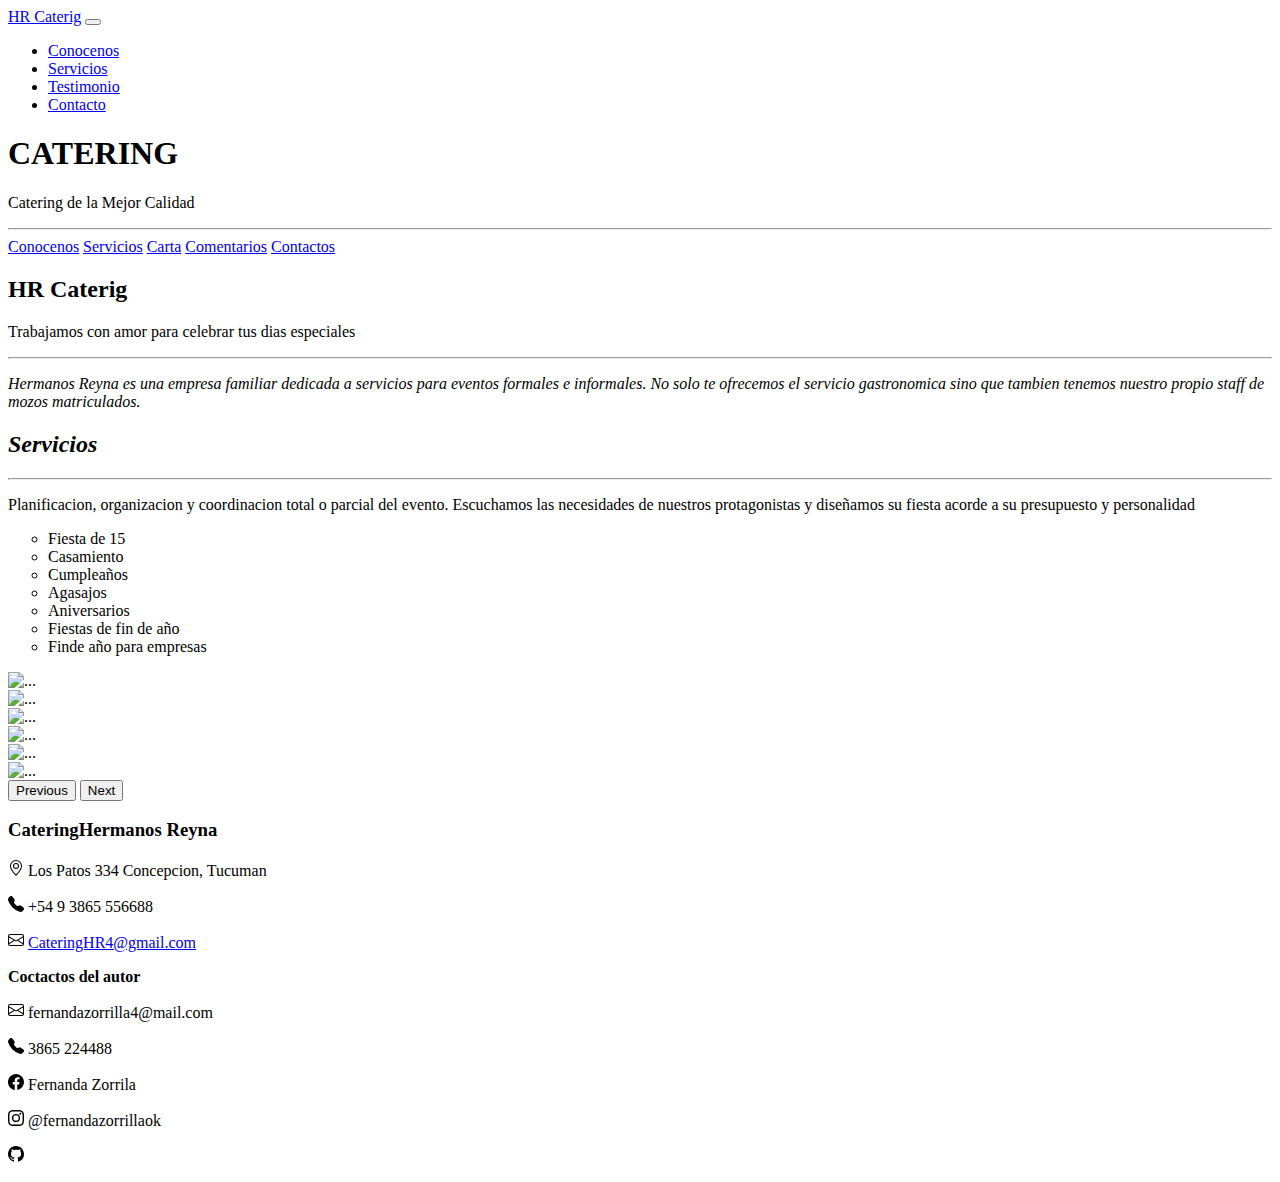
==== index.html @ 03a04dc4 "Modificacion de encabezado" ====
<!DOCTYPE html>
<html lang="en">

<head>
    <meta charset="UTF-8">
    <meta http-equiv="X-UA-Compatible" content="IE=edge">
    <meta name="viewport" content="width=device-width, initial-scale=1.0">
    <link rel="stylesheet" href="./css/css-bootstrap/bootstrap.min.css">
    <link rel="stylesheet" href="./css/style.css">
    <link rel="stylesheet" href="./css/banner.css">
    <link rel="icon" href="./img/hr-logo-monogram-emblem-style-with-crown-shape-design-template-free-vector.jpg">
    <title>HR Servicios de Catering</title>
</head>

<body>
    <header>
        <nav class="ewk_navbar navbar navbar-expand-lg bg-body-tertiary">
            <div class="container-fluid">
              <a class="navbar-brand" href="./index.html">HR Caterig</a>
              <button class="navbar-toggler" type="button" data-bs-toggle="collapse" data-bs-target="#navbarTogglerDemo02" aria-controls="navbarTogglerDemo02" aria-expanded="false" aria-label="Toggle navigation">
                <span class="navbar-toggler-icon"></span>
              </button>
              <div class="collapse navbar-collapse" id="navbarTogglerDemo02">
                <ul class="navbar-nav me-auto mb-2 mb-lg-0">
                  <li class="nav-item">
                    <a class="nav-link active" aria-current="page" href="./pages/acerca-de-nosotros.html">Conocenos</a>
                  </li>
                  <li class="nav-item">
                    <a class="nav-link" href="./pages/servicios.html">Servicios</a>
                  </li>
                  <li class="nav-item">
                    <a class="nav-link" href="./pages/testimonios.html">Testimonio</a>
                  </li>
                  <li class="nav-item">
                    <a class="nav-link" href="./pages/contacto.html">Contacto</a>
                  </li>
                </ul>
              </div>
            </div>
          </nav>
    </header>

    <section class="ewk_banner">
        <div class="ewk_cont_banner">
            <div class="ewk_sobra">
                <h1>CATERING </h1>
                <p>Catering de la Mejor Calidad</p>
                <hr/>
                 <div class="ewk_cont_banner_link">
                    <a href="./pages/acerca-de-nosotros.html">Conocenos</a>
                    <a href="./pages/servicios.html">Servicios</a>
                    <a href="./pages/carta.html">Carta</a>
                    <a href="./pages/testimonios.html">Comentarios</a>
                    <a href="./pages/contacto.html">Contactos</a>
                 </div>
            </div>
        </div>
    </section>

    <section class="sec">
      <div class="container">
        <section class="row .ewk_cont_sec_1">
              <div class="col-med-6">
                  <h2><b>HR Caterig</b></h2>
                  <p>Trabajamos con amor para celebrar tus dias especiales</p>
                  <hr/>
                  <p><i>Hermanos Reyna es una empresa familiar dedicada a servicios para eventos formales e informales. No solo te ofrecemos el servicio gastronomica sino que tambien tenemos nuestro propio staff de mozos matriculados.</i></p>
              </div>
         </section>
       </div>
     </section>

    <section class="sec">
      <div class="container">
          <div class="row .ewk_cont_sec_1">
              <div class="col-xs-6">
                  <h2><b><i>Servicios</i></b></h2>
                  <hr/>
                  <p>Planificacion, organizacion y coordinacion total o parcial del evento. Escuchamos las necesidades de nuestros protagonistas y diseñamos su fiesta acorde a su presupuesto y personalidad</p>
              </div>
              <div class="col-xs-6">
                  <ul>
                      <li type="circle">Fiesta de 15</li>
                      <li type="circle">Casamiento</li>
                      <li type="circle">Cumpleaños</li>
                      <li type="circle">Agasajos</li>
                      <li type="circle">Aniversarios</li>
                      <li type="circle">Fiestas de fin de año</li>
                      <li type="circle">Finde año para empresas</li>
                  </ul>
              </div>
          </div>
      </div>
    </section>

   <section>
    <div id="carouselExample" class="carousel slide">
      <div class="carousel-inner">
        <div class="carousel-item active">
          <img src="../img/hr-logo-monogram-emblem-style-with-crown-shape-design-template-free-vector.jpg" class="d-block w-100" alt="...">
        </div>
        <div class="carousel-item">
          <img src="../img/descarga (1).jpg" class="d-block w-100" alt="...">
        </div>
        <div class="carousel-item">
          <img src="../img/images (3).jpg" class="d-block w-100" alt="...">
        </div>
        <div class="carousel-item">
          <img src="./img/cumpel-nic3b1os.jpg" class="d-block w-100" alt="...">
        </div>
        <div class="carousel-item">
          <img src="./img/descarga (9).jpg" class="d-block w-100" alt="...">
        </div>
        <div class="carousel-item">
          <img src="./img/images (4).jpg" class="d-block w-100" alt="...">
        </div>
      </div>
      <button class="carousel-control-prev" type="button" data-bs-target="#carouselExample" data-bs-slide="prev">
        <span class="carousel-control-prev-icon" aria-hidden="true"></span>
        <span class="visually-hidden">Previous</span>
      </button>
      <button class="carousel-control-next" type="button" data-bs-target="#carouselExample" data-bs-slide="next">
        <span class="carousel-control-next-icon" aria-hidden="true"></span>
        <span class="visually-hidden">Next</span>
      </button>
    </div>
   </section>

    <footer class="footer-distributed">

		<div class="footer-left">

			<h3>Catering<span>Hermanos Reyna</span></h3>

		</div>

		<div class="footer-center">

			<div>
				<i class="fa fa-map-marker"></i>
				<p><svg xmlns="http://www.w3.org/2000/svg" width="16" height="16" fill="currentColor" class="bi bi-geo-alt" viewBox="0 0 16 16">
          <path d="M12.166 8.94c-.524 1.062-1.234 2.12-1.96 3.07A31.493 31.493 0 0 1 8 14.58a31.481 31.481 0 0 1-2.206-2.57c-.726-.95-1.436-2.008-1.96-3.07C3.304 7.867 3 6.862 3 6a5 5 0 0 1 10 0c0 .862-.305 1.867-.834 2.94zM8 16s6-5.686 6-10A6 6 0 0 0 2 6c0 4.314 6 10 6 10z"/>
          <path d="M8 8a2 2 0 1 1 0-4 2 2 0 0 1 0 4zm0 1a3 3 0 1 0 0-6 3 3 0 0 0 0 6z"/>
        </svg> <span> Los Patos 334</span> Concepcion, Tucuman</p>
			</div>

      <div>
				<i class="fa fa-phone"></i>
				<p><svg xmlns="http://www.w3.org/2000/svg" width="16" height="16" fill="currentColor" class="bi bi-telephone-fill" viewBox="0 0 16 16">
          <path fill-rule="evenodd" d="M1.885.511a1.745 1.745 0 0 1 2.61.163L6.29 2.98c.329.423.445.974.315 1.494l-.547 2.19a.678.678 0 0 0 .178.643l2.457 2.457a.678.678 0 0 0 .644.178l2.189-.547a1.745 1.745 0 0 1 1.494.315l2.306 1.794c.829.645.905 1.87.163 2.611l-1.034 1.034c-.74.74-1.846 1.065-2.877.702a18.634 18.634 0 0 1-7.01-4.42 18.634 18.634 0 0 1-4.42-7.009c-.362-1.03-.037-2.137.703-2.877L1.885.511z"/>
        </svg> +54 9 3865 556688</p>
			</div>

			<div>
				<i class="fa fa-envelope"></i>
				<p><svg xmlns="http://www.w3.org/2000/svg" width="16" height="16" fill="currentColor" class="bi bi-envelope" viewBox="0 0 16 16">
          <path d="M0 4a2 2 0 0 1 2-2h12a2 2 0 0 1 2 2v8a2 2 0 0 1-2 2H2a2 2 0 0 1-2-2V4Zm2-1a1 1 0 0 0-1 1v.217l7 4.2 7-4.2V4a1 1 0 0 0-1-1H2Zm13 2.383-4.708 2.825L15 11.105V5.383Zm-.034 6.876-5.64-3.471L8 9.583l-1.326-.795-5.64 3.47A1 1 0 0 0 2 13h12a1 1 0 0 0 .966-.741ZM1 11.105l4.708-2.897L1 5.383v5.722Z"/>
        </svg> <a href="mailto:support@company.com">CateringHR4@gmail.com</a></p>
			</div>

			</div>


			<div class="footer-icons text-center">

        <p><b>Coctactos del autor</b></p>
        <p><svg xmlns="http://www.w3.org/2000/svg" width="16" height="16" fill="currentColor" class="bi bi-envelope" viewBox="0 0 16 16">
          <path d="M0 4a2 2 0 0 1 2-2h12a2 2 0 0 1 2 2v8a2 2 0 0 1-2 2H2a2 2 0 0 1-2-2V4Zm2-1a1 1 0 0 0-1 1v.217l7 4.2 7-4.2V4a1 1 0 0 0-1-1H2Zm13 2.383-4.708 2.825L15 11.105V5.383Zm-.034 6.876-5.64-3.471L8 9.583l-1.326-.795-5.64 3.47A1 1 0 0 0 2 13h12a1 1 0 0 0 .966-.741ZM1 11.105l4.708-2.897L1 5.383v5.722Z"/>
        </svg> fernandazorrilla4@mail.com</p>
        <p><svg xmlns="http://www.w3.org/2000/svg" width="16" height="16" fill="currentColor" class="bi bi-telephone-fill" viewBox="0 0 16 16">
          <path fill-rule="evenodd" d="M1.885.511a1.745 1.745 0 0 1 2.61.163L6.29 2.98c.329.423.445.974.315 1.494l-.547 2.19a.678.678 0 0 0 .178.643l2.457 2.457a.678.678 0 0 0 .644.178l2.189-.547a1.745 1.745 0 0 1 1.494.315l2.306 1.794c.829.645.905 1.87.163 2.611l-1.034 1.034c-.74.74-1.846 1.065-2.877.702a18.634 18.634 0 0 1-7.01-4.42 18.634 18.634 0 0 1-4.42-7.009c-.362-1.03-.037-2.137.703-2.877L1.885.511z"/>
        </svg> 3865 224488</p>
  			<p><svg xmlns="http://www.w3.org/2000/svg" width="16" height="16" fill="currentColor" class="bi bi-facebook" viewBox="0 0 16 16">
            <path d="M16 8.049c0-4.446-3.582-8.05-8-8.05C3.58 0-.002 3.603-.002 8.05c0 4.017 2.926 7.347 6.75 7.951v-5.625h-2.03V8.05H6.75V6.275c0-2.017 1.195-3.131 3.022-3.131.876 0 1.791.157 1.791.157v1.98h-1.009c-.993 0-1.303.621-1.303 1.258v1.51h2.218l-.354 2.326H9.25V16c3.824-.604 6.75-3.934 6.75-7.951z"/>
          </svg> Fernanda Zorrila</p>
				<p><svg xmlns="http://www.w3.org/2000/svg" width="16" height="16" fill="currentColor" class="bi bi-instagram" viewBox="0 0 16 16">
            <path d="M8 0C5.829 0 5.556.01 4.703.048 3.85.088 3.269.222 2.76.42a3.917 3.917 0 0 0-1.417.923A3.927 3.927 0 0 0 .42 2.76C.222 3.268.087 3.85.048 4.7.01 5.555 0 5.827 0 8.001c0 2.172.01 2.444.048 3.297.04.852.174 1.433.372 1.942.205.526.478.972.923 1.417.444.445.89.719 1.416.923.51.198 1.09.333 1.942.372C5.555 15.99 5.827 16 8 16s2.444-.01 3.298-.048c.851-.04 1.434-.174 1.943-.372a3.916 3.916 0 0 0 1.416-.923c.445-.445.718-.891.923-1.417.197-.509.332-1.09.372-1.942C15.99 10.445 16 10.173 16 8s-.01-2.445-.048-3.299c-.04-.851-.175-1.433-.372-1.941a3.926 3.926 0 0 0-.923-1.417A3.911 3.911 0 0 0 13.24.42c-.51-.198-1.092-.333-1.943-.372C10.443.01 10.172 0 7.998 0h.003zm-.717 1.442h.718c2.136 0 2.389.007 3.232.046.78.035 1.204.166 1.486.275.373.145.64.319.92.599.28.28.453.546.598.92.11.281.24.705.275 1.485.039.843.047 1.096.047 3.231s-.008 2.389-.047 3.232c-.035.78-.166 1.203-.275 1.485a2.47 2.47 0 0 1-.599.919c-.28.28-.546.453-.92.598-.28.11-.704.24-1.485.276-.843.038-1.096.047-3.232.047s-2.39-.009-3.233-.047c-.78-.036-1.203-.166-1.485-.276a2.478 2.478 0 0 1-.92-.598 2.48 2.48 0 0 1-.6-.92c-.109-.281-.24-.705-.275-1.485-.038-.843-.046-1.096-.046-3.233 0-2.136.008-2.388.046-3.231.036-.78.166-1.204.276-1.486.145-.373.319-.64.599-.92.28-.28.546-.453.92-.598.282-.11.705-.24 1.485-.276.738-.034 1.024-.044 2.515-.045v.002zm4.988 1.328a.96.96 0 1 0 0 1.92.96.96 0 0 0 0-1.92zm-4.27 1.122a4.109 4.109 0 1 0 0 8.217 4.109 4.109 0 0 0 0-8.217zm0 1.441a2.667 2.667 0 1 1 0 5.334 2.667 2.667 0 0 1 0-5.334z"/>
          </svg> @fernandazorrillaok</p>
				<p><svg xmlns="http://www.w3.org/2000/svg" width="16" height="16" fill="currentColor" class="bi bi-github" viewBox="0 0 16 16">
            <path d="M8 0C3.58 0 0 3.58 0 8c0 3.54 2.29 6.53 5.47 7.59.4.07.55-.17.55-.38 0-.19-.01-.82-.01-1.49-2.01.37-2.53-.49-2.69-.94-.09-.23-.48-.94-.82-1.13-.28-.15-.68-.52-.01-.53.63-.01 1.08.58 1.23.82.72 1.21 1.87.87 2.33.66.07-.52.28-.87.51-1.07-1.78-.2-3.64-.89-3.64-3.95 0-.87.31-1.59.82-2.15-.08-.2-.36-1.02.08-2.12 0 0 .67-.21 2.2.82.64-.18 1.32-.27 2-.27.68 0 1.36.09 2 .27 1.53-1.04 2.2-.82 2.2-.82.44 1.1.16 1.92.08 2.12.51.56.82 1.27.82 2.15 0 3.07-1.87 3.75-3.65 3.95.29.25.54.73.54 1.48 0 1.07-.01 1.93-.01 2.2 0 .21.15.46.55.38A8.012 8.012 0 0 0 16 8c0-4.42-3.58-8-8-8z"/>
          </svg> </p>

			</div>

		</div>

	</footer>

  <script src="./jquery.js.txt"></script>
  <script src="./js/js-bootstrap/bootstrap.min.js"></script>
</body>

</html>
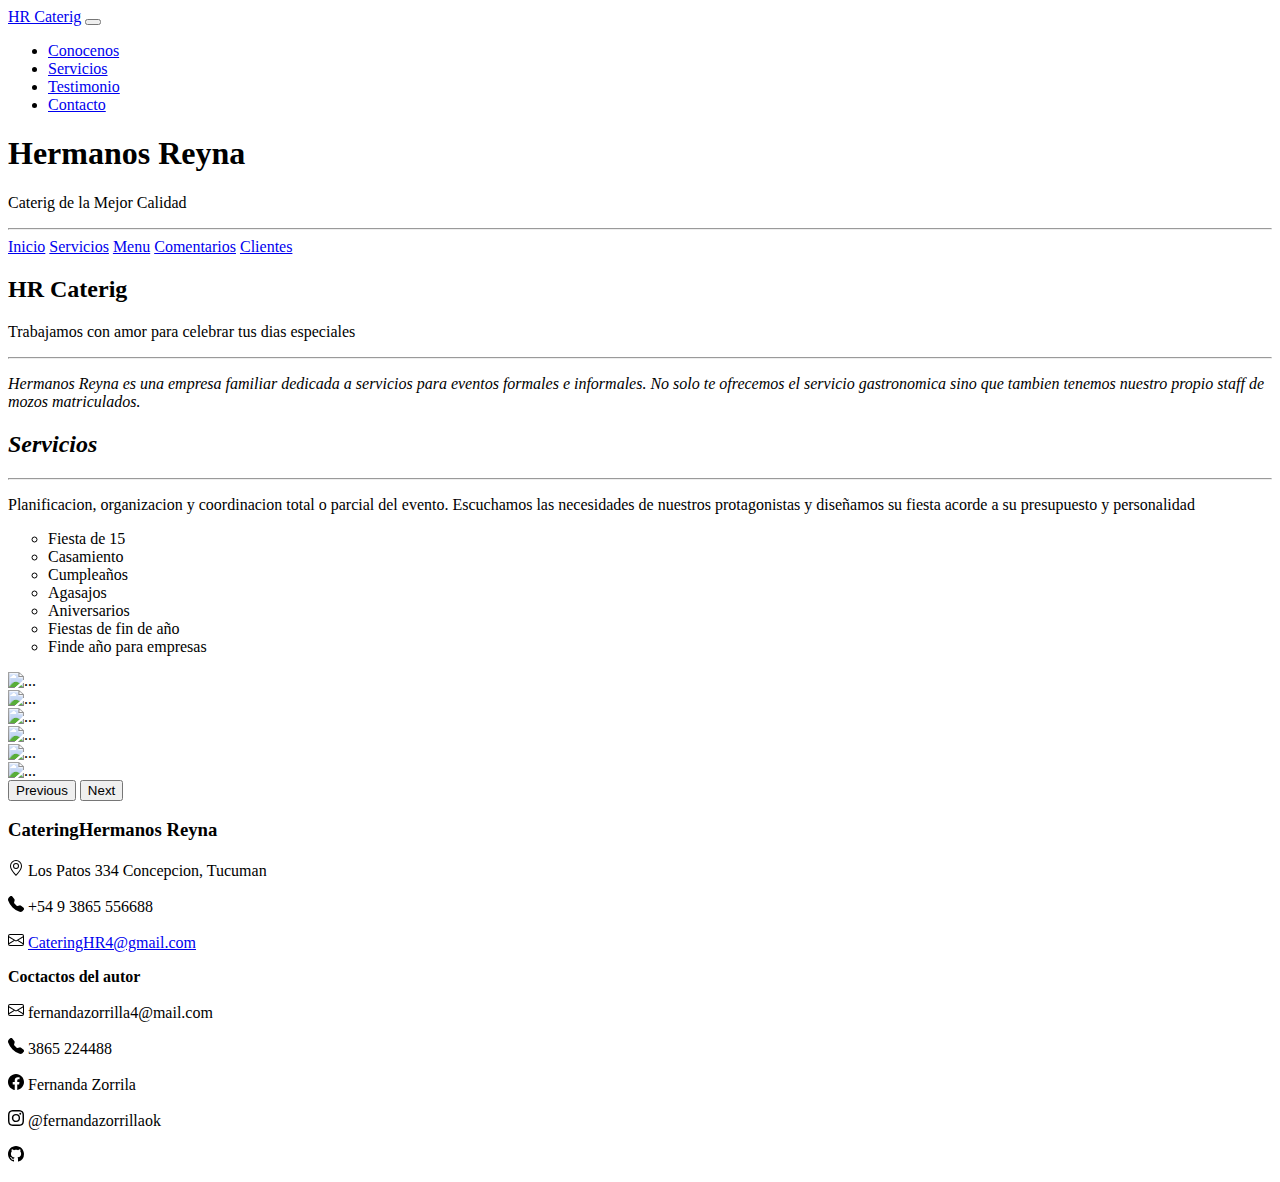
==== commit b0d250ea: "se hizo cambios en el idioma a español y cambios en el menu" ====
--- a/index.html
+++ b/index.html
@@ -1,5 +1,5 @@
 <!DOCTYPE html>
-<html lang="en">
+<html lang="es">
 
 <head>
     <meta charset="UTF-8">
@@ -43,15 +43,15 @@
     <section class="ewk_banner">
         <div class="ewk_cont_banner">
             <div class="ewk_sobra">
-                <h1>CATERING </h1>
-                <p>Catering de la Mejor Calidad</p>
+                <h1>Hermanos Reyna</h1>
+                <p>Caterig de la Mejor Calidad</p>
                 <hr/>
                  <div class="ewk_cont_banner_link">
-                    <a href="./pages/acerca-de-nosotros.html">Conocenos</a>
+                    <a href="./pages/acerca-de-nosotros.html">Inicio</a>
                     <a href="./pages/servicios.html">Servicios</a>
-                    <a href="./pages/carta.html">Carta</a>
+                    <a href="./pages/carta.html">Menu</a>
                     <a href="./pages/testimonios.html">Comentarios</a>
-                    <a href="./pages/contacto.html">Contactos</a>
+                    <a href="./pages/contacto.html">Clientes</a>
                  </div>
             </div>
         </div>
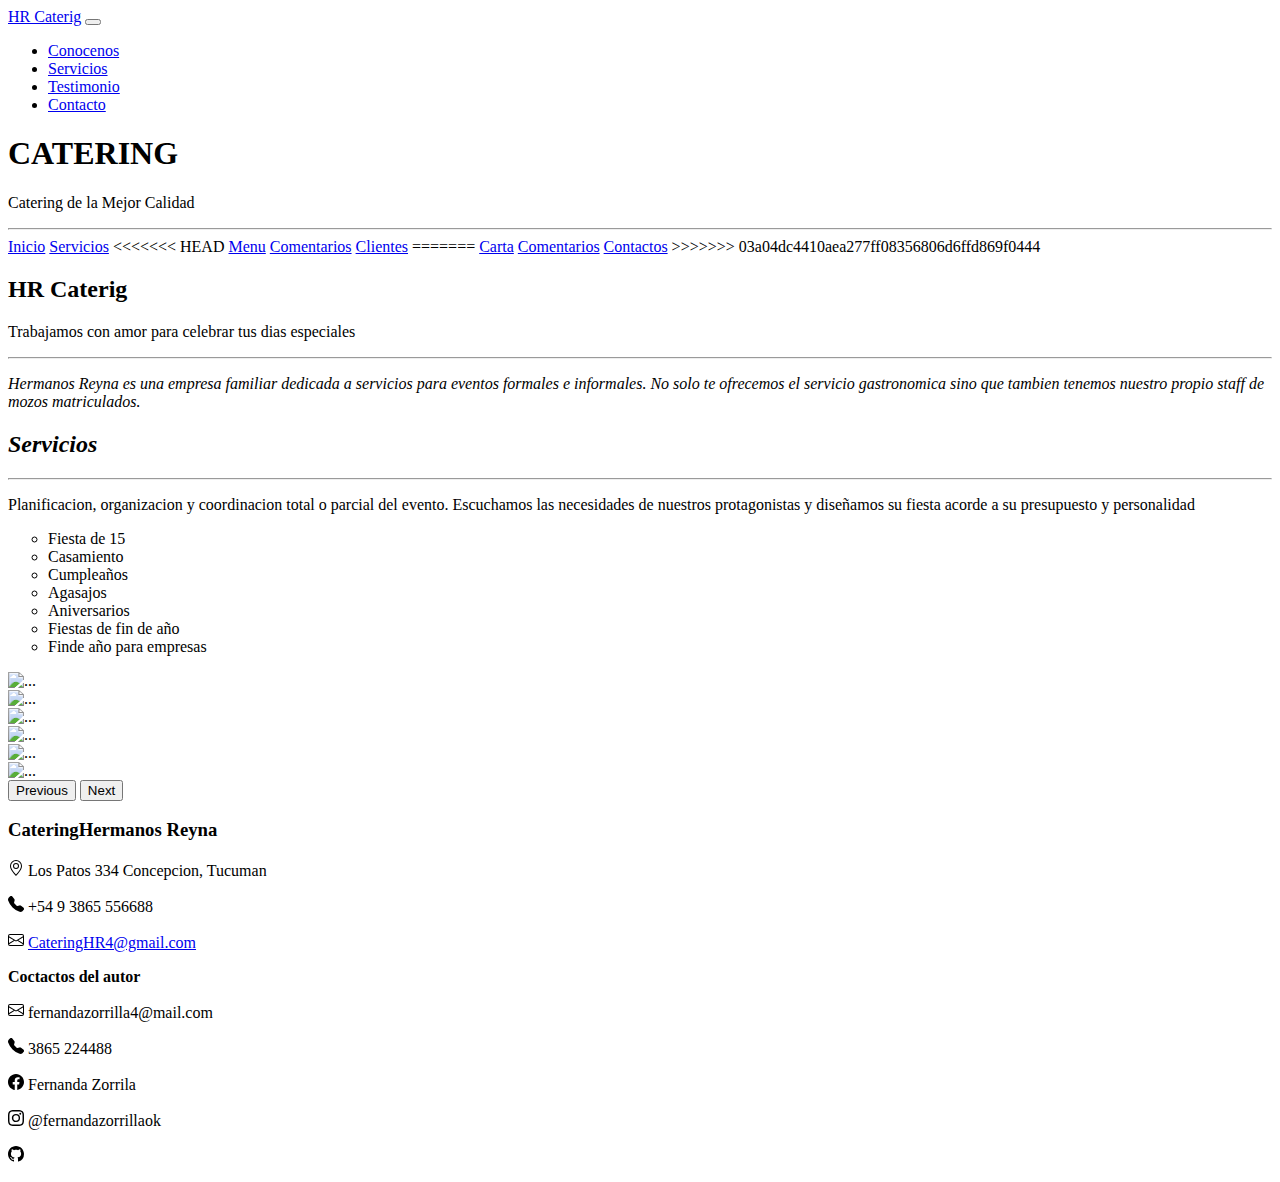
==== commit a6a9b82b: "se hizo cambios en el idioma a español y cambios en el menu" ====
--- a/index.html
+++ b/index.html
@@ -43,15 +43,21 @@
     <section class="ewk_banner">
         <div class="ewk_cont_banner">
             <div class="ewk_sobra">
-                <h1>Hermanos Reyna</h1>
-                <p>Caterig de la Mejor Calidad</p>
+                <h1>CATERING </h1>
+                <p>Catering de la Mejor Calidad</p>
                 <hr/>
                  <div class="ewk_cont_banner_link">
                     <a href="./pages/acerca-de-nosotros.html">Inicio</a>
                     <a href="./pages/servicios.html">Servicios</a>
+<<<<<<< HEAD
                     <a href="./pages/carta.html">Menu</a>
                     <a href="./pages/testimonios.html">Comentarios</a>
                     <a href="./pages/contacto.html">Clientes</a>
+=======
+                    <a href="./pages/carta.html">Carta</a>
+                    <a href="./pages/testimonios.html">Comentarios</a>
+                    <a href="./pages/contacto.html">Contactos</a>
+>>>>>>> 03a04dc4410aea277ff08356806d6ffd869f0444
                  </div>
             </div>
         </div>
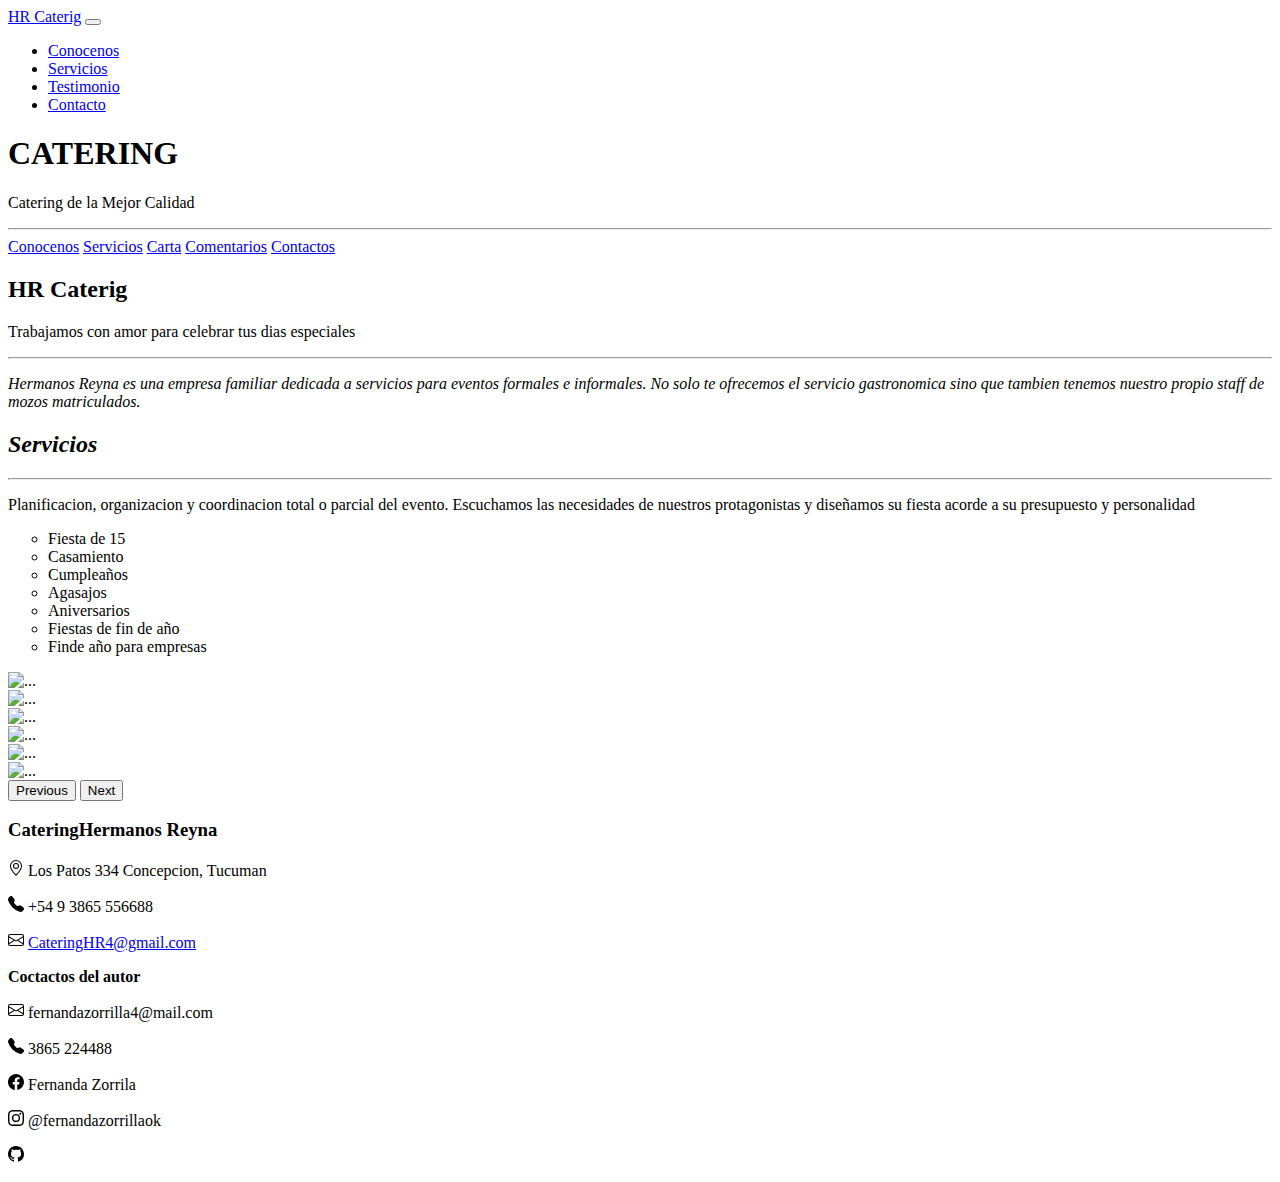
==== commit 8934fe20: "Se corrigio un error en el encabezado" ====
--- a/index.html
+++ b/index.html
@@ -1,5 +1,5 @@
 <!DOCTYPE html>
-<html lang="es">
+<html lang="en">
 
 <head>
     <meta charset="UTF-8">
@@ -47,17 +47,11 @@
                 <p>Catering de la Mejor Calidad</p>
                 <hr/>
                  <div class="ewk_cont_banner_link">
-                    <a href="./pages/acerca-de-nosotros.html">Inicio</a>
+                    <a href="./pages/acerca-de-nosotros.html">Conocenos</a>
                     <a href="./pages/servicios.html">Servicios</a>
-<<<<<<< HEAD
-                    <a href="./pages/carta.html">Menu</a>
-                    <a href="./pages/testimonios.html">Comentarios</a>
-                    <a href="./pages/contacto.html">Clientes</a>
-=======
                     <a href="./pages/carta.html">Carta</a>
                     <a href="./pages/testimonios.html">Comentarios</a>
                     <a href="./pages/contacto.html">Contactos</a>
->>>>>>> 03a04dc4410aea277ff08356806d6ffd869f0444
                  </div>
             </div>
         </div>
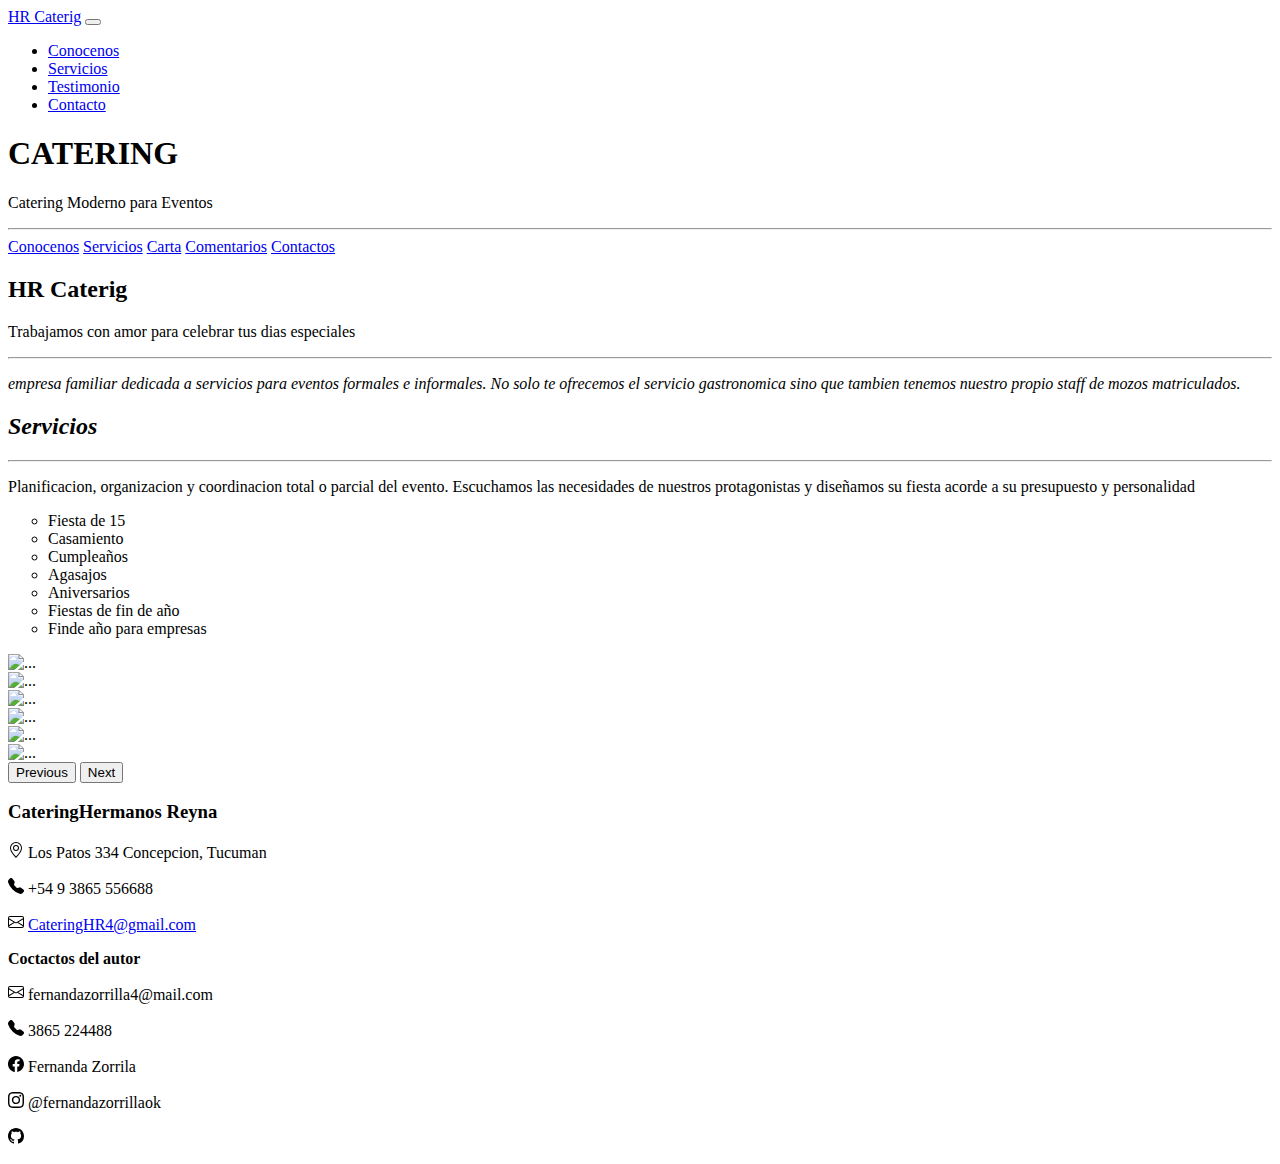
==== commit f6318bbd: "se hizo cambios en la descripcion" ====
--- a/index.html
+++ b/index.html
@@ -9,7 +9,7 @@
     <link rel="stylesheet" href="./css/style.css">
     <link rel="stylesheet" href="./css/banner.css">
     <link rel="icon" href="./img/hr-logo-monogram-emblem-style-with-crown-shape-design-template-free-vector.jpg">
-    <title>HR Servicios de Catering</title>
+    <title>Servicios de Catering</title>
 </head>
 
 <body>
@@ -44,7 +44,7 @@
         <div class="ewk_cont_banner">
             <div class="ewk_sobra">
                 <h1>CATERING </h1>
-                <p>Catering de la Mejor Calidad</p>
+                <p>Catering Moderno para Eventos</p>
                 <hr/>
                  <div class="ewk_cont_banner_link">
                     <a href="./pages/acerca-de-nosotros.html">Conocenos</a>
@@ -64,7 +64,7 @@
                   <h2><b>HR Caterig</b></h2>
                   <p>Trabajamos con amor para celebrar tus dias especiales</p>
                   <hr/>
-                  <p><i>Hermanos Reyna es una empresa familiar dedicada a servicios para eventos formales e informales. No solo te ofrecemos el servicio gastronomica sino que tambien tenemos nuestro propio staff de mozos matriculados.</i></p>
+                  <p><i>empresa familiar dedicada a servicios para eventos formales e informales. No solo te ofrecemos el servicio gastronomica sino que tambien tenemos nuestro propio staff de mozos matriculados.</i></p>
               </div>
          </section>
        </div>
